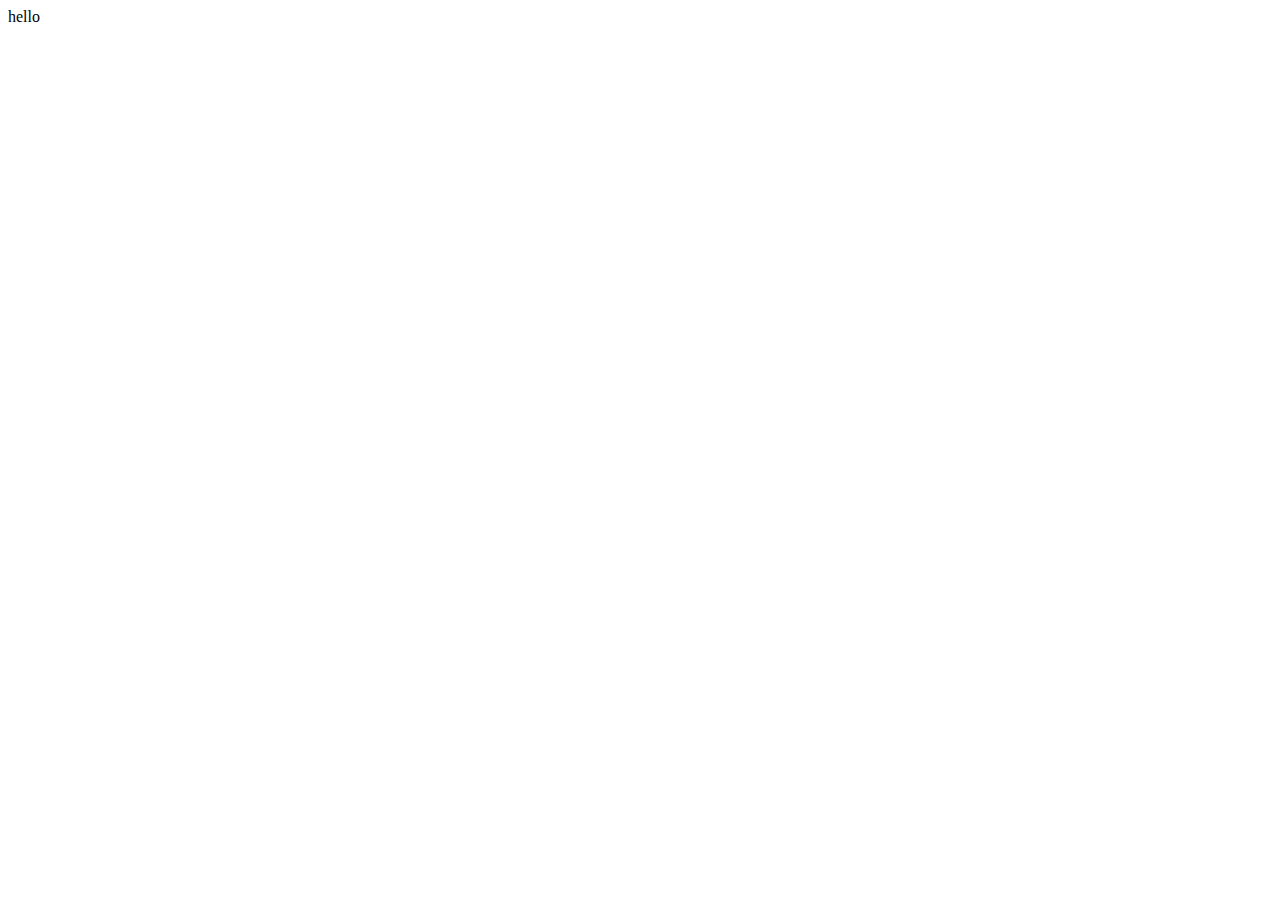
==== index.html @ d65eb0a9 "Start" ====
<!DOCTYPE html>
<html lang="en">
<head>
    <meta charset="UTF-8">
    <meta http-equiv="X-UA-Compatible" content="IE=edge">
    <meta name="viewport" content="width=device-width, initial-scale=1.0">
    <title>Document</title>
    <link rel="stylesheet" href="styles.css" />
</head>
<body>
    <div>hello</div>
</body>
<script src="app.js"></script>
</html>
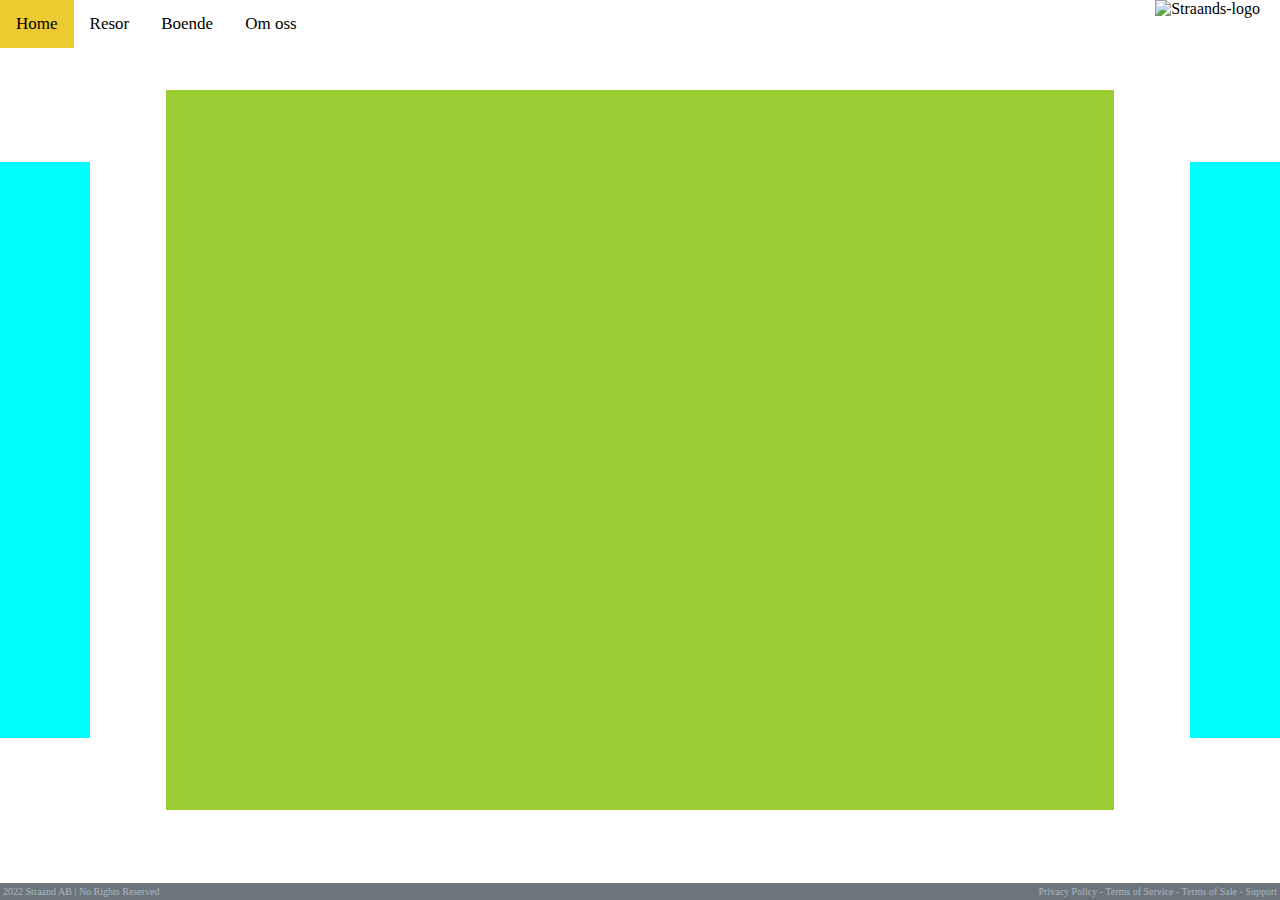
==== commit 78387075: "start på karusell" ====
--- a/index.html
+++ b/index.html
@@ -4,11 +4,31 @@
     <meta charset="UTF-8">
     <meta http-equiv="X-UA-Compatible" content="IE=edge">
     <meta name="viewport" content="width=device-width, initial-scale=1.0">
-    <title>Document</title>
-    <link rel="stylesheet" href="styles.css" />
+    <title>Game site</title>
+    <link rel="stylesheet" href="style.css" />
 </head>
 <body>
-    <div>hello</div>
+    <header class="topnav">
+        <a class="active" href="index.html">Home</a>
+        <a href="#e">Resor</a>
+        <a href="index2.html">Boende</a>
+        <a href="#om-oss">Om oss</a>
+        <img id="logo" src="logo.png" alt="Straands-logo">
+    </header>
+
+    <main class="front">
+    </main>
+    <main class="aside" id="left_aside"></main>
+    <main class="aside" id="right_aside"></main>
+
+    <footer >
+        <p>
+            <i class="far fa-circle"></i>2022 Straand AB | No Rights Reserved
+        </p>
+        <p>
+        Privacy Policy - Terms of Service - Terms of Sale - Support
+        </p>
+    </footer>
 </body>
 <script src="app.js"></script>
 </html>--- a/style.css
+++ b/style.css
@@ -0,0 +1,107 @@
+*{
+    margin: 0;
+    padding: 0;
+    font-family: 'Lobster', cursive;
+}
+
+.topnav {
+  position: fixed;
+  width: 100%;
+  top: 0vh;
+  background-color: white;
+  overflow: hidden;
+}
+  
+
+.topnav a {
+  float: left;
+  color: black;
+  text-align: center;
+  padding: 14px 16px;
+  text-decoration: none;
+  font-size: 17px;
+}
+  
+.topnav a:hover {
+  color: white;
+background-color: black;
+}
+  
+.topnav a.active {
+  background-color: #ecca30;
+  color: black;
+}
+
+.front{
+  position: absolute;
+  background-color: yellowgreen;
+  display: flex;
+  justify-content: center;
+  align-items: center;
+  left: 13%;
+  top: 10vh;
+  width: 74%;
+height: 80vh;
+}
+.aside{
+  position: absolute;
+  background-color: aqua;
+  margin-top: 18vh;
+  width: 7%;
+  height: 64vh;
+}
+#left_aside{
+  left: 0%;
+}
+#right_aside{
+  right: 0%;
+}
+
+#logo{
+  position: absolute;
+  right: 20px;
+  height: 44px;
+}
+#search{
+  display: flex;
+  flex-direction: column;
+  justify-content: center;
+  background-color: white;
+  border-radius: 10px;
+  border: black;
+  border-style: double;
+  border-width: thick;
+  padding: 3px;
+}
+
+
+footer{
+  position: absolute;
+  display: flex;
+  justify-content: space-between;
+  flex-wrap: wrap;
+  width: 100%;
+  font-size: 10px;
+  background-color: #6c757d;
+  color: #adb5bd;
+  bottom: 0%;
+}
+footer p {
+  margin: 3px;
+}
+
+
+
+
+@media screen and (max-width: 600px) {
+  .topnav{
+    display: flex;
+    justify-content: center;
+  }
+  .topnav img {
+    display: none;
+  }
+  .topnav a{
+    width: 25%;
+  }
+}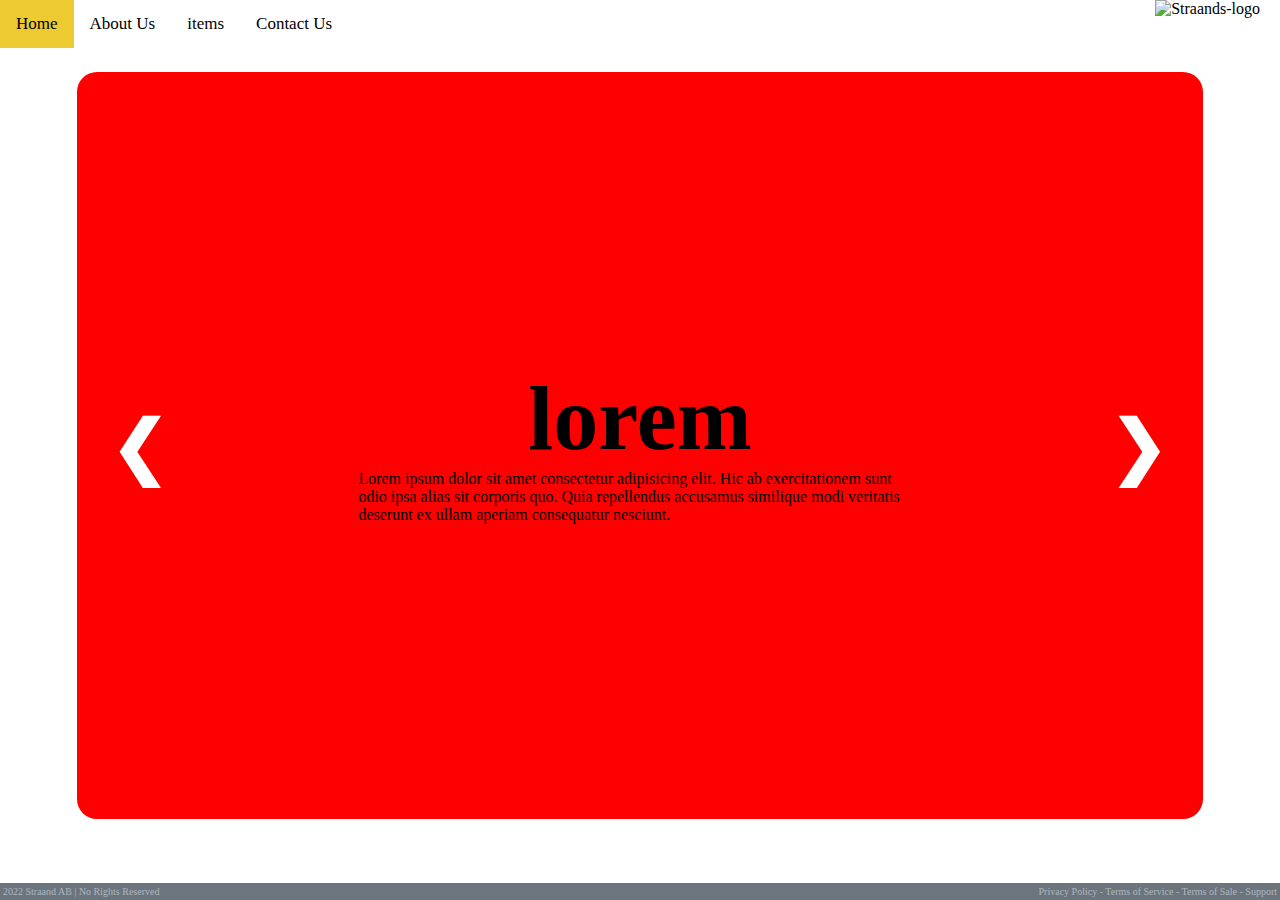
==== commit 17d46d3b: "Completed Carusel" ====
--- a/index.html
+++ b/index.html
@@ -10,16 +10,30 @@
 <body>
     <header class="topnav">
         <a class="active" href="index.html">Home</a>
-        <a href="#e">Resor</a>
-        <a href="index2.html">Boende</a>
-        <a href="#om-oss">Om oss</a>
+        <a href="#e">About Us</a>
+        <a href="index2.html">items</a>
+        <a href="#om-oss">Contact Us</a>
         <img id="logo" src="logo.png" alt="Straands-logo">
     </header>
 
-    <main class="front">
-    </main>
-    <main class="aside" id="left_aside"></main>
-    <main class="aside" id="right_aside"></main>
+    <div class="slideshow-container">
+        <main class="Slides fade">
+            <h3>lorem </h3>
+            <div>Lorem ipsum dolor sit amet consectetur adipisicing elit. Hic ab exercitationem sunt odio ipsa alias sit corporis quo. Quia repellendus accusamus similique modi veritatis deserunt ex ullam aperiam consequatur nesciunt.</div>
+        </main>    
+        <main class="Slides fade">
+            <h3>lorem</h3>
+            <div>Lorem ipsum dolor sit amet consectetur adipisicing elit. Exercitationem minus quos mollitia, dolor tempora soluta, odio dolorem fugiat distinctio laboriosam suscipit, totam fuga quod atque fugit vero harum earum asperiores?</div>
+        </main>   
+        <main class="Slides fade">
+          <h3>god</h3>
+          <div>Lorem ipsum, dolor sit amet consectetur adipisicing elit. Dolor exercitationem dolore quisquam. Ad nobis illum accusantium asperiores fuga perspiciatis consectetur quae? Rem, nobis unde nulla magni dignissimos quis odio maxime.</div>
+        </main>
+        
+        <a class="prev" onclick="plusSlides(-1)">❮</a>
+        <a class="next" onclick="plusSlides(1)">❯</a>
+        
+    </div>
 
     <footer >
         <p>
@@ -30,5 +44,5 @@
         </p>
     </footer>
 </body>
-<script src="app.js"></script>
+<script src="Code/app.js"></script>
 </html>--- a/style.css
+++ b/style.css
@@ -1,7 +1,8 @@
 *{
     margin: 0;
     padding: 0;
-    font-family: 'Lobster', cursive;
+    font-family: 'Lobster';
+    box-sizing: border-box;
 }
 
 .topnav {
@@ -32,48 +33,13 @@
   color: black;
 }
 
-.front{
-  position: absolute;
-  background-color: yellowgreen;
-  display: flex;
-  justify-content: center;
-  align-items: center;
-  left: 13%;
-  top: 10vh;
-  width: 74%;
-height: 80vh;
-}
-.aside{
-  position: absolute;
-  background-color: aqua;
-  margin-top: 18vh;
-  width: 7%;
-  height: 64vh;
-}
-#left_aside{
-  left: 0%;
-}
-#right_aside{
-  right: 0%;
-}
+
 
 #logo{
   position: absolute;
   right: 20px;
   height: 44px;
 }
-#search{
-  display: flex;
-  flex-direction: column;
-  justify-content: center;
-  background-color: white;
-  border-radius: 10px;
-  border: black;
-  border-style: double;
-  border-width: thick;
-  padding: 3px;
-}
-
 
 footer{
   position: absolute;
@@ -90,6 +56,59 @@
   margin: 3px;
 }
 
+.Slides {
+  flex-direction: column;
+  justify-content: center;
+  align-items: center;
+  width: 100%;
+  height: 100%;
+  background-color: red;
+  border-radius: 20px;
+  display: none;
+}
+.Slides h3 {
+  font-size: 90px;
+}
+.Slides div{
+  width: 50%;
+}
+
+.slideshow-container {
+  top: 8vh;
+  max-width: 88%;
+  position: relative;
+  margin: auto;
+  height: 83vh;
+}
+.prev, .next {
+  cursor: pointer;
+  position: absolute;
+  display: flex;
+  align-items: center;
+  top: 0%;
+  height: 100%;
+  padding: 3%;
+  color: white;
+  font-weight: bold;
+  font-size: 70px;
+  transition: 0.6s;
+  border-radius: 20px 3px 3px 20px;
+}
+.next {
+  right: 0;
+  border-radius: 3px 20px 20px 3px;
+}
+.prev:hover, .next:hover {
+  background-color: rgba(0,0,0,0.5);
+}
+.fade {
+  animation-name: fade;
+  animation-duration: 1.5s;
+}
+@keyframes fade {
+  from {opacity: .4} 
+  to {opacity: 1}
+}
 
 
 
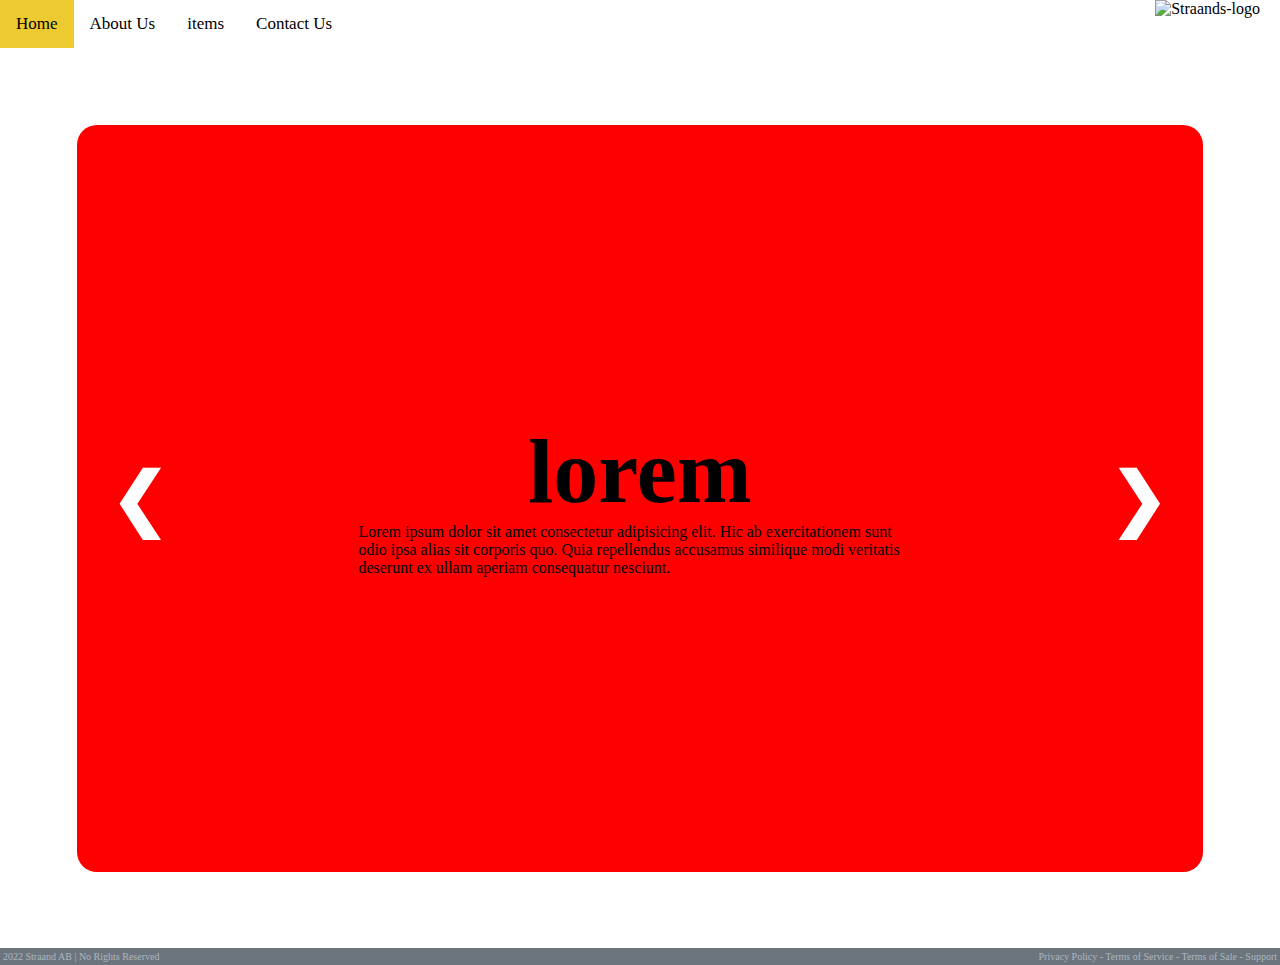
==== commit 00fa223f: "created some sides" ====
--- a/index.html
+++ b/index.html
@@ -5,17 +5,11 @@
     <meta http-equiv="X-UA-Compatible" content="IE=edge">
     <meta name="viewport" content="width=device-width, initial-scale=1.0">
     <title>Game site</title>
-    <link rel="stylesheet" href="style.css" />
+    <link rel="stylesheet" href="CSS/style.css" />
 </head>
 <body>
-    <header class="topnav">
-        <a class="active" href="index.html">Home</a>
-        <a href="#e">About Us</a>
-        <a href="index2.html">items</a>
-        <a href="#om-oss">Contact Us</a>
-        <img id="logo" src="logo.png" alt="Straands-logo">
-    </header>
 
+    <main class="front">
     <div class="slideshow-container">
         <main class="Slides fade">
             <h3>lorem </h3>
@@ -26,8 +20,11 @@
             <div>Lorem ipsum dolor sit amet consectetur adipisicing elit. Exercitationem minus quos mollitia, dolor tempora soluta, odio dolorem fugiat distinctio laboriosam suscipit, totam fuga quod atque fugit vero harum earum asperiores?</div>
         </main>   
         <main class="Slides fade">
-          <h3>god</h3>
-          <div>Lorem ipsum, dolor sit amet consectetur adipisicing elit. Dolor exercitationem dolore quisquam. Ad nobis illum accusantium asperiores fuga perspiciatis consectetur quae? Rem, nobis unde nulla magni dignissimos quis odio maxime.</div>
+          <h3>good</h3>
+          <div>
+             Lorem ipsum dolor sit amet consectetur adipisicing elit. Provident veritatis, atque rerum ex nulla fugit! Omnis earum, at voluptatum, sint numquam provident delectus nostrum velit aperiam autem facilis dolorem? Doloremque? 
+             Lorem ipsum, dolor sit amet consectetur adipisicing elit. Veritatis ipsa recusandae ducimus quae magni alias facilis, facere nostrum consectetur adipisci vel eveniet aliquid saepe, quia inventore magnam laboriosam aut quas?
+             Lorem ipsum, dolor sit amet consectetur adipisicing elit. Dolor exercitationem dolore quisquam. Ad nobis illum accusantium asperiores fuga perspiciatis consectetur quae? Rem, nobis unde nulla magni dignissimos quis odio maxime.</div>
         </main>
         
         <a class="prev" onclick="plusSlides(-1)">❮</a>
@@ -35,6 +32,14 @@
         
     </div>
 
+    </main>
+    <header class="topnav">
+        <a class="active" href="index.html">Home</a>
+        <a href="index2.html">About Us</a>
+        <a href="index3.html">items</a>
+        <a href="index4.html">Contact Us</a>
+        <img id="logo" src="logo.png" alt="Straands-logo">
+    </header>
     <footer >
         <p>
             <i class="far fa-circle"></i>2022 Straand AB | No Rights Reserved
--- a/CSS/style.css
+++ b/CSS/style.css
@@ -0,0 +1,135 @@
+*{
+    margin: 0;
+    padding: 0;
+    font-family: 'Lobster';
+    box-sizing: border-box;
+}
+
+.front{
+  margin-top: 48px;
+  width: 100%;
+ background-image: url("Photos\paint.jpg");
+  height: 100vh;
+  display: flex;
+}
+#about_us{
+
+}
+
+.topnav {
+  position: fixed;
+  width: 100%;
+  top: 0vh;
+  background-color: white;
+  overflow: hidden;
+}
+  
+
+.topnav a {
+  float: left;
+  color: black;
+  text-align: center;
+  padding: 14px 16px;
+  text-decoration: none;
+  font-size: 17px;
+}
+  
+.topnav a:hover {
+  color: white;
+background-color: black;
+}
+  
+.topnav a.active {
+  background-color: #ecca30;
+  color: black;
+}
+
+
+
+#logo{
+  position: absolute;
+  right: 20px;
+  height: 44px;
+}
+
+footer{
+  display: flex;
+  justify-content: space-between;
+  flex-wrap: wrap;
+  width: 100%;
+  font-size: 10px;
+  background-color: #6c757d;
+  color: #adb5bd;
+}
+footer p {
+  margin: 3px;
+}
+
+.Slides {
+  flex-direction: column;
+  justify-content: center;
+  align-items: center;
+  width: 100%;
+  height: 100%;
+  background-color: red;
+  border-radius: 20px;
+  display: none;
+}
+.Slides h3 {
+  font-size: 90px;
+}
+.Slides div{
+  width: 50%;
+}
+
+.slideshow-container {
+
+  max-width: 88%;
+  position: relative;
+  margin: auto;
+  height: 83vh;
+}
+.prev, .next {
+  cursor: pointer;
+  position: absolute;
+  display: flex;
+  align-items: center;
+  top: 0%;
+  height: 100%;
+  padding: 3%;
+  color: white;
+  font-weight: bold;
+  font-size: 70px;
+  transition: 0.6s;
+  border-radius: 20px 3px 3px 20px;
+}
+.next {
+  right: 0;
+  border-radius: 3px 20px 20px 3px;
+}
+.prev:hover, .next:hover {
+  background-color: rgba(0,0,0,0.5);
+}
+.fade {
+  animation-name: fade;
+  animation-duration: 1.5s;
+}
+@keyframes fade {
+  from {opacity: .4} 
+  to {opacity: 1}
+}
+
+
+
+@media screen and (max-width: 600px) {
+  .topnav{
+    display: flex;
+    justify-content: center;
+  }
+  .topnav img {
+    display: none;
+  }
+  .topnav a{
+    width: 25%;
+  }
+}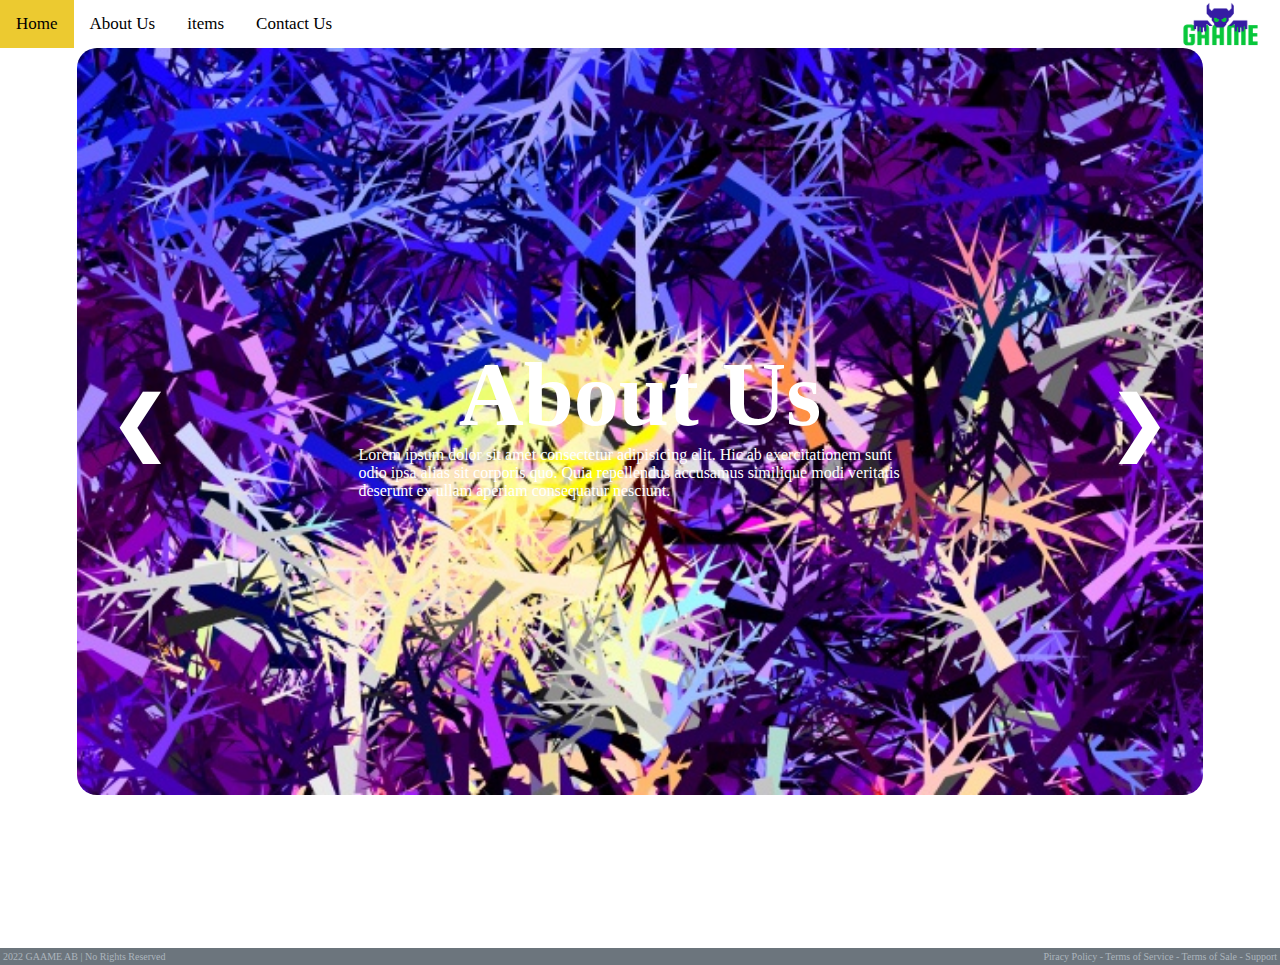
==== commit 76f99f3f: "a lot" ====
--- a/index.html
+++ b/index.html
@@ -10,27 +10,30 @@
 <body>
 
     <main class="front">
-    <div class="slideshow-container">
-        <main class="Slides fade">
-            <h3>lorem </h3>
-            <div>Lorem ipsum dolor sit amet consectetur adipisicing elit. Hic ab exercitationem sunt odio ipsa alias sit corporis quo. Quia repellendus accusamus similique modi veritatis deserunt ex ullam aperiam consequatur nesciunt.</div>
-        </main>    
-        <main class="Slides fade">
-            <h3>lorem</h3>
-            <div>Lorem ipsum dolor sit amet consectetur adipisicing elit. Exercitationem minus quos mollitia, dolor tempora soluta, odio dolorem fugiat distinctio laboriosam suscipit, totam fuga quod atque fugit vero harum earum asperiores?</div>
-        </main>   
-        <main class="Slides fade">
-          <h3>good</h3>
-          <div>
+    <article class="slideshow-container">
+        <div class="Slides fade about_us">
+            <h3>About Us </h3>
+            <p>Lorem ipsum dolor sit amet consectetur adipisicing elit. Hic ab exercitationem sunt odio ipsa alias sit corporis quo. Quia repellendus accusamus similique modi veritatis deserunt ex ullam aperiam consequatur nesciunt.</p>
+        </div>    
+        <div class="Slides fade items">
+                <h3>Items</h3>
+                <p>
+                    Lorem ipsum dolor sit amet consectetur adipisicing elit. Exercitationem minus quos mollitia, dolor tempora soluta, odio dolorem fugiat distinctio laboriosam suscipit, totam fuga quod atque fugit vero harum earum asperiores?
+                </p>
+        </div>   
+        <div class="Slides fade">
+          <h3>Contact Us</h3>
+          <p>
              Lorem ipsum dolor sit amet consectetur adipisicing elit. Provident veritatis, atque rerum ex nulla fugit! Omnis earum, at voluptatum, sint numquam provident delectus nostrum velit aperiam autem facilis dolorem? Doloremque? 
              Lorem ipsum, dolor sit amet consectetur adipisicing elit. Veritatis ipsa recusandae ducimus quae magni alias facilis, facere nostrum consectetur adipisci vel eveniet aliquid saepe, quia inventore magnam laboriosam aut quas?
-             Lorem ipsum, dolor sit amet consectetur adipisicing elit. Dolor exercitationem dolore quisquam. Ad nobis illum accusantium asperiores fuga perspiciatis consectetur quae? Rem, nobis unde nulla magni dignissimos quis odio maxime.</div>
-        </main>
+             Lorem ipsum, dolor sit amet consectetur adipisicing elit. Dolor exercitationem dolore quisquam. Ad nobis illum accusantium asperiores fuga perspiciatis consectetur quae? Rem, nobis unde nulla magni dignissimos quis odio maxime.
+          </p>
+        </div>
         
         <a class="prev" onclick="plusSlides(-1)">❮</a>
         <a class="next" onclick="plusSlides(1)">❯</a>
         
-    </div>
+    </article>
 
     </main>
     <header class="topnav">
@@ -38,16 +41,16 @@
         <a href="index2.html">About Us</a>
         <a href="index3.html">items</a>
         <a href="index4.html">Contact Us</a>
-        <img id="logo" src="logo.png" alt="Straands-logo">
+        <img id="logo" src="../Photos/Gaame.png" alt="Gaames-logo">
     </header>
     <footer >
         <p>
-            <i class="far fa-circle"></i>2022 Straand AB | No Rights Reserved
+            <i class="far fa-circle"></i>2022 GAAME AB | No Rights Reserved
         </p>
         <p>
-        Privacy Policy - Terms of Service - Terms of Sale - Support
+        Piracy Policy - Terms of Service - Terms of Sale - Support
         </p>
     </footer>
+    <script src="Code/app.js"></script>
 </body>
-<script src="Code/app.js"></script>
 </html>--- a/CSS/style.css
+++ b/CSS/style.css
@@ -1,20 +1,61 @@
 *{
     margin: 0;
     padding: 0;
-    font-family: 'Lobster';
     box-sizing: border-box;
 }
 
-.front{
+.front {
   margin-top: 48px;
   width: 100%;
- background-image: url("Photos\paint.jpg");
   height: 100vh;
   display: flex;
+  flex-wrap: wrap;
+  justify-content: center;
+  align-content: flex-start;
 }
-#about_us{
+.about_us{
+  background-image: url("../Photos/galaxy.jpg");
+  background-position: center;
+  background-repeat: no-repeat;
+  background-size: cover;
+  color: white;
+}
+.front h1{
+  margin-top: 4%;
+  margin-bottom: 3%;
+  width: 100%;
+text-align: center;
+  font-size: 75px;
+}
 
+.about_us section{
+  text-align: right;
+  width: 46%;
 }
+.items{
+  background: rgb(0,124,53);
+  background: linear-gradient(241deg, rgba(0,124,53,1) 0%, rgba(0,40,124,1) 100%);
+  color: snow;
+}
+.items table{
+  width: 98%;
+  border: 3px solid white;
+  border-style: ridge;
+}
+.items table th{
+  border: 3px solid white;
+  border-style: ridge;
+}
+
+.about_us{
+  background-image: url("../Photos/chaos.jpg");
+  background-position: center;
+  background-repeat: no-repeat;
+  background-size: cover;
+  color: white;
+}
+
+
 
 .topnav {
   position: fixed;
@@ -23,7 +64,6 @@
   background-color: white;
   overflow: hidden;
 }
-  
 
 .topnav a {
   float: left;
@@ -49,7 +89,7 @@
 #logo{
   position: absolute;
   right: 20px;
-  height: 44px;
+  height: 100%;
 }
 
 footer{
@@ -78,7 +118,7 @@
 .Slides h3 {
   font-size: 90px;
 }
-.Slides div{
+.Slides p{
   width: 50%;
 }
 
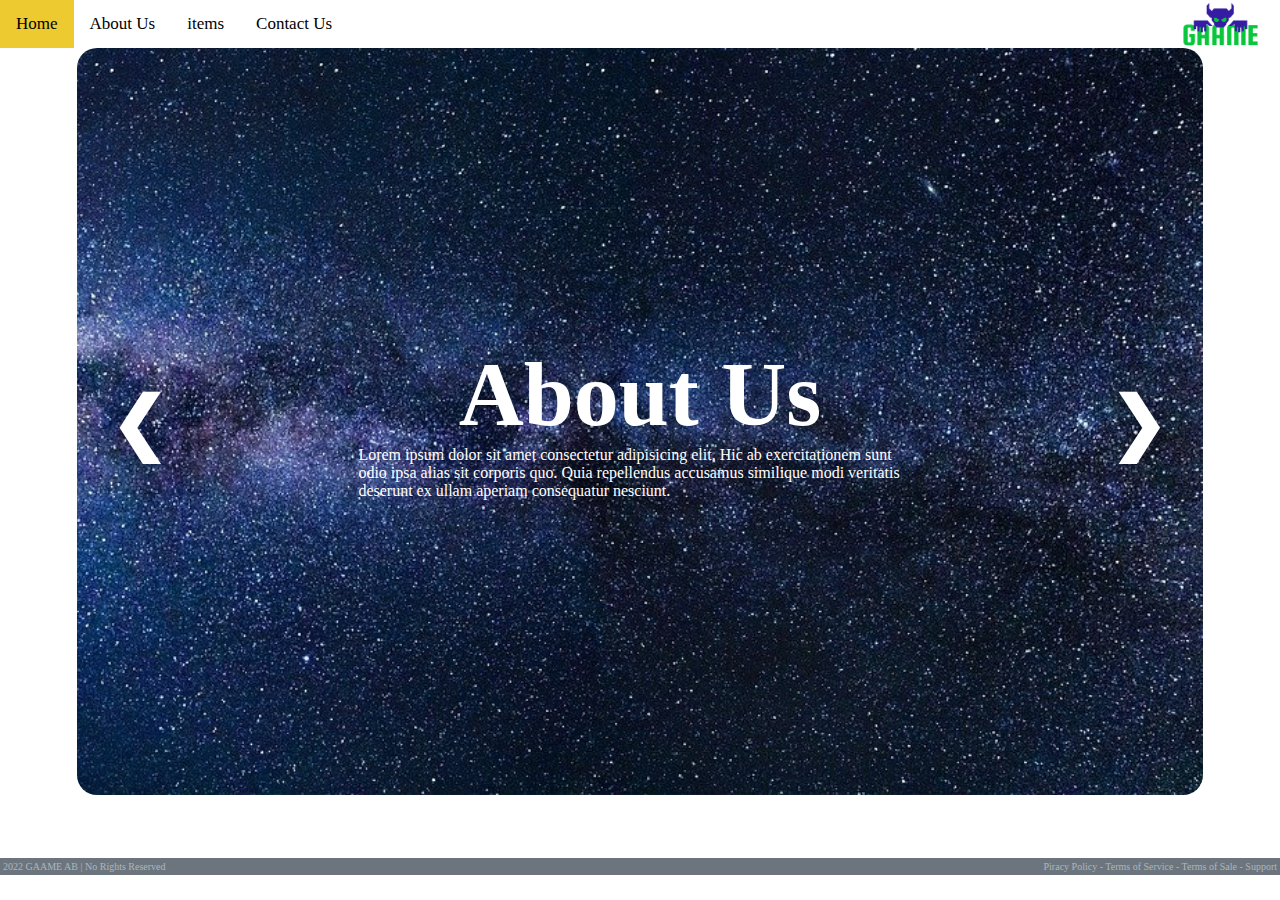
==== commit c4c7b1a4: "stuff" ====
--- a/index.html
+++ b/index.html
@@ -21,7 +21,7 @@
                     Lorem ipsum dolor sit amet consectetur adipisicing elit. Exercitationem minus quos mollitia, dolor tempora soluta, odio dolorem fugiat distinctio laboriosam suscipit, totam fuga quod atque fugit vero harum earum asperiores?
                 </p>
         </div>   
-        <div class="Slides fade">
+        <div class="Slides fade contact-us">
           <h3>Contact Us</h3>
           <p>
              Lorem ipsum dolor sit amet consectetur adipisicing elit. Provident veritatis, atque rerum ex nulla fugit! Omnis earum, at voluptatum, sint numquam provident delectus nostrum velit aperiam autem facilis dolorem? Doloremque? 
--- a/CSS/style.css
+++ b/CSS/style.css
@@ -7,7 +7,7 @@
 .front {
   margin-top: 48px;
   width: 100%;
-  height: 100vh;
+  height: 90vh;
   display: flex;
   flex-wrap: wrap;
   justify-content: center;
@@ -47,12 +47,28 @@
   border-style: ridge;
 }
 
-.about_us{
-  background-image: url("../Photos/chaos.jpg");
+.contact-us{
+  background-image: url("../Photos/color.jpg");
   background-position: center;
   background-repeat: no-repeat;
   background-size: cover;
-  color: white;
+  color: black;
+  flex-wrap: nowrap;
+  justify-content: center;
+  align-content: center;
+
+
+}
+.contact-us form{
+  margin-top: 70px;
+  background-color: rgba(213, 213, 213, 0.7);
+  display: flex;
+  flex-direction: column;
+  width: 50%;
+  border-radius: 5px;
+}
+.contact-us form textarea{
+  max-width: 100%;
 }
 
 
@@ -111,7 +127,6 @@
   align-items: center;
   width: 100%;
   height: 100%;
-  background-color: red;
   border-radius: 20px;
   display: none;
 }
@@ -124,7 +139,7 @@
 
 .slideshow-container {
 
-  max-width: 88%;
+  width: 88%;
   position: relative;
   margin: auto;
   height: 83vh;
@@ -172,4 +187,13 @@
   .topnav a{
     width: 25%;
   }
+  .slideshow-container, .contact-us form{
+    margin-top: 0;
+    width: 100%;
+    height: 100%;
+  }
+  .Slides, .prev, .next {
+    border-radius: 0px;
+  }
+
 }